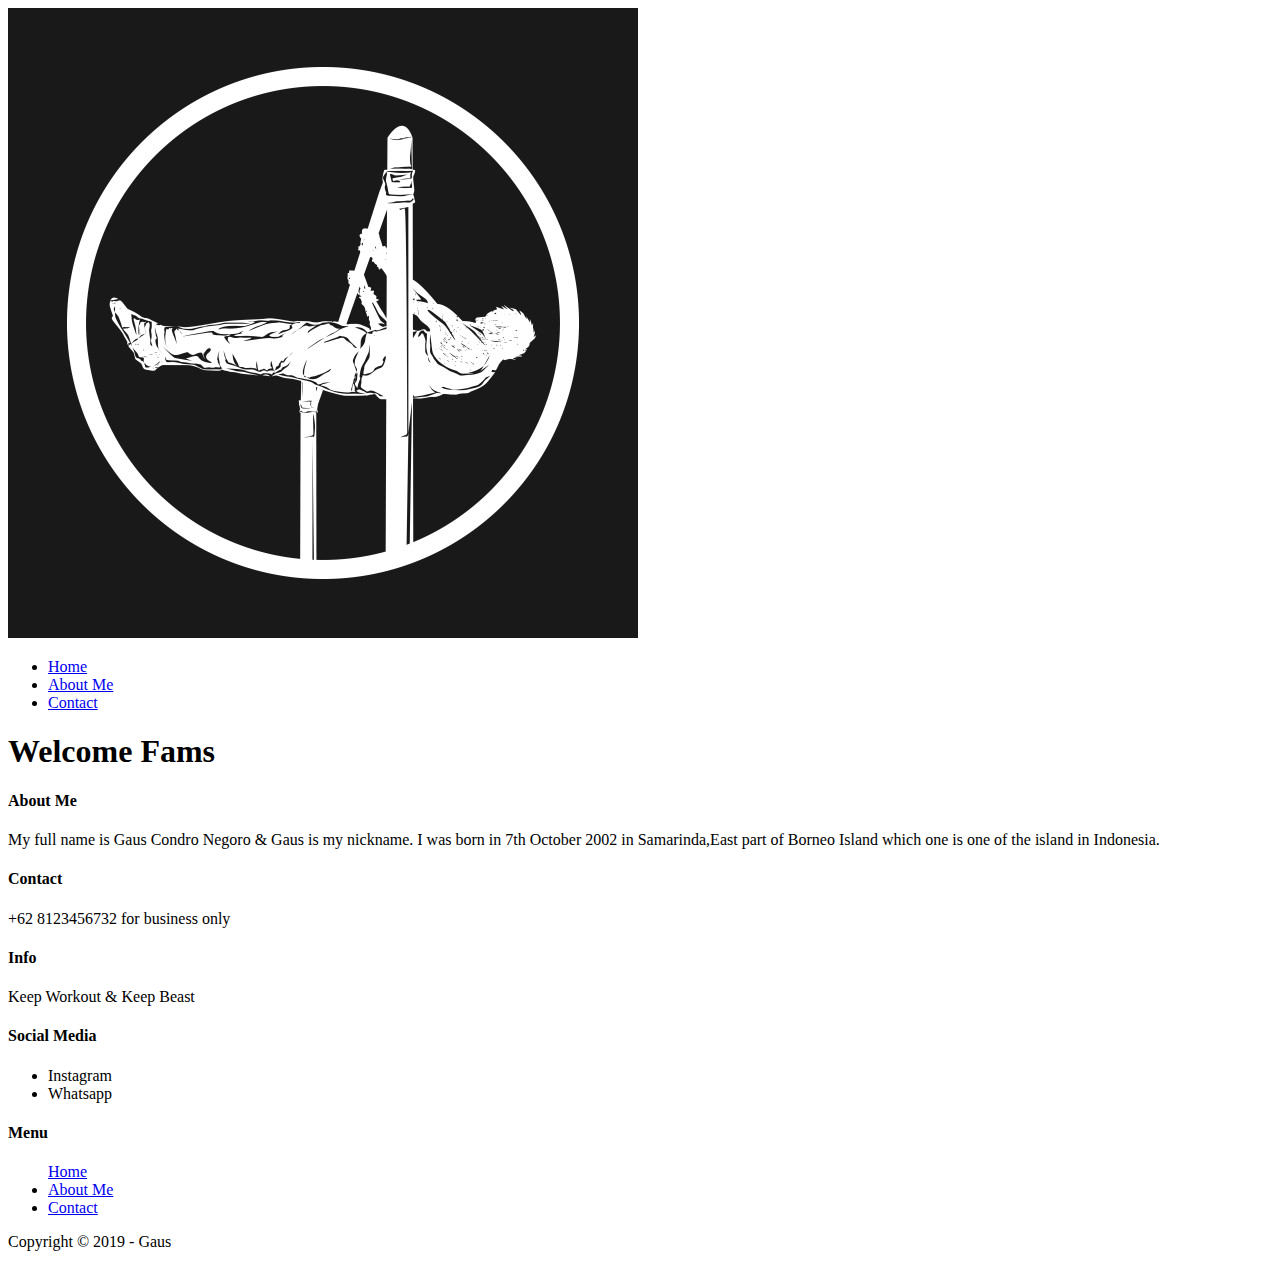
==== about-me.html @ 59e84eb4 "Add files via upload" ====
<!DOCTYPE html>
<html>
    <head>
        <title>About Me</title>
        <meta type="description" content="This site will describe about Several Calisthenics Equipment you should have">
    </head>
    <body>
        <!-- Start Logo-->
        <a href="index.html">
            <img src="images/logo.jpg">
        </a>
        <!-- End Logo-->

        <!-- Start Menu -->
        <ul>
            <li>
                <a href="home.html" title="Home">Home</a>
            </li>
            <li>
                <a href="about-me.html" title="About Me">About Me</a>
            </li>
            <li>
                <a href="contact.html" title="Contact">Contact</a>
            </li>
        </ul>
        <!-- End Menu -->

        <!-- Start Spotlight-->
        <h1>Welcome Fams</h1>
        <!-- End Spotlight -->

        <!-- Start Content -->
        <!-- About Me -->
        <h4>About Me</h4>
        <p>My full name is Gaus Condro Negoro & Gaus is my nickname. I was born in 7th October 2002 in Samarinda,East part of Borneo Island which one is one of the island in Indonesia.
        </p>

        <!-- Contact -->
        <h4>Contact</h4>
        <p>+62 8123456732 for business only</p>
        <!-- End Content -->

        <!-- Start Footer -->
        <h4>Info</h4>
        <p>Keep Workout & Keep Beast</p>

        <h4>Social Media</h4>
        <ul>
            <li>
                Instagram
            </li>
            <li>
                Whatsapp
            </li>
        </ul>
        <h4>Menu</h4>
        <ul>
            <a href="home.html" title="Home">Home</a>
            </li>
            <li>
                <a href="about-me.html" title="About Me">About Me</a>
            </li>
            <li>
            <a href="contact.html" title="Contact">Contact</a>
            </li>
        </ul>
        <!-- Start Copyright -->
        <p>Copyright &copy; 2019 - Gaus</p>
        <!--End Copyright -->
        <!-- End Footer -->

    </body>
</html>
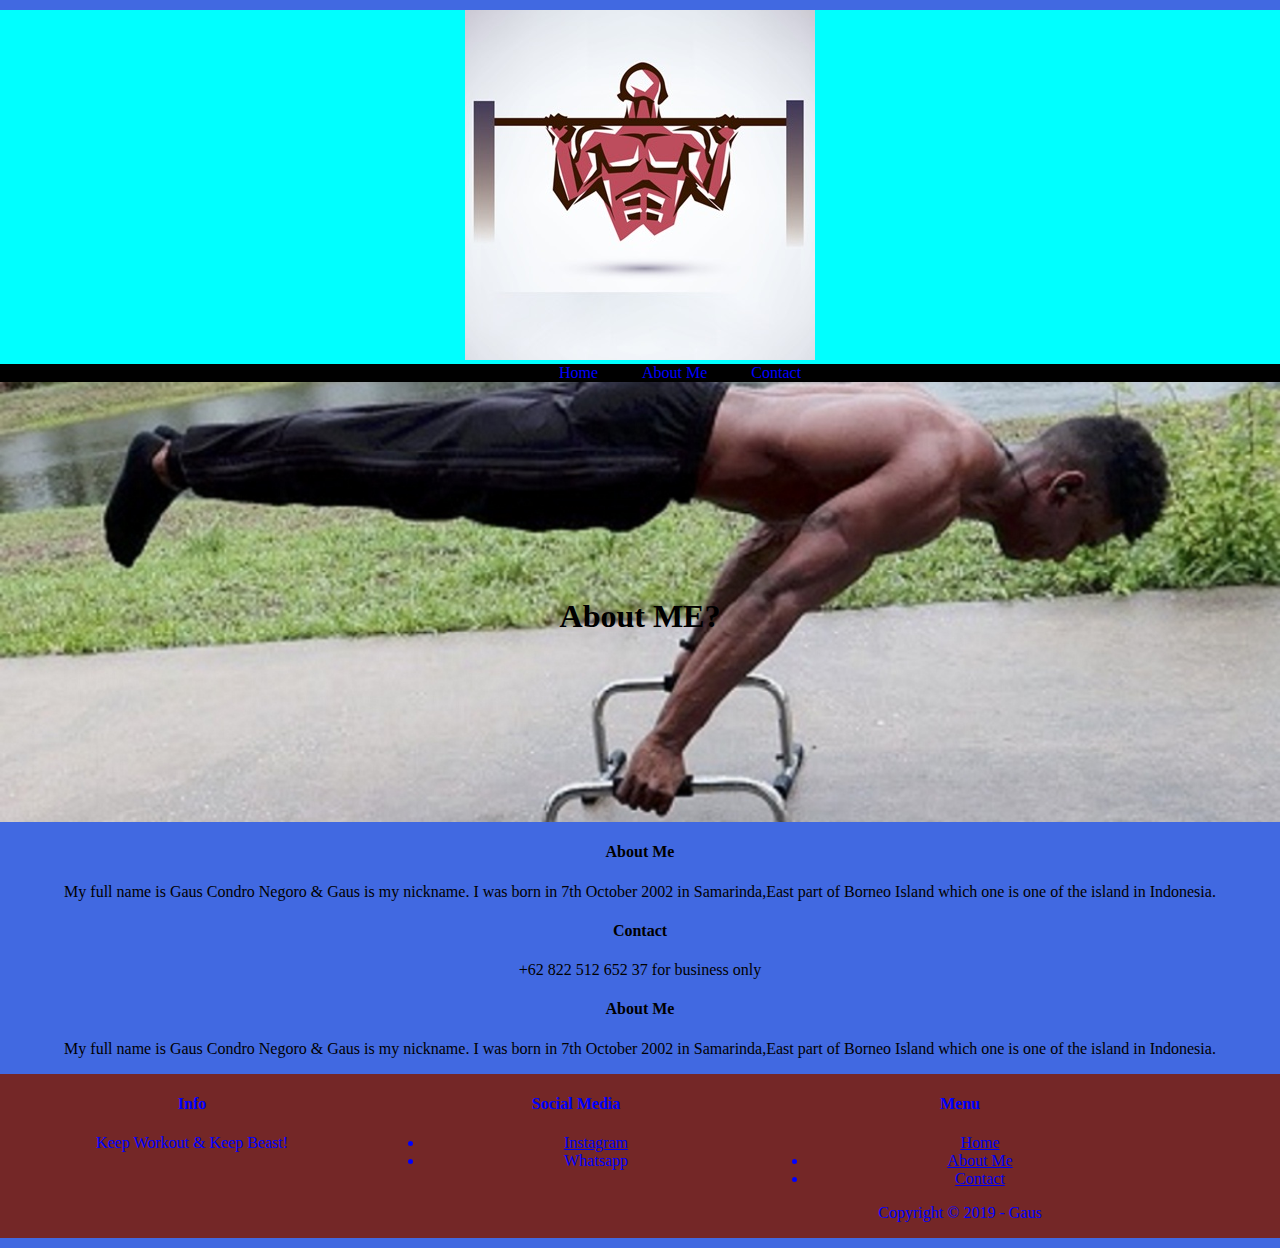
==== commit 13c4d927: "Add files via upload" ====
--- a/about-me.html
+++ b/about-me.html
@@ -1,73 +1,105 @@
 <!DOCTYPE html>
 <html>
     <head>
-        <title>About Me</title>
+        <title>The Essentials</title>
         <meta type="description" content="This site will describe about Several Calisthenics Equipment you should have">
+        <link rel="shortcut icon" href="images/logo.ico">
+        <link rel="stylesheet" href="CSS/style.css">
+
     </head>
     <body>
-        <!-- Start Logo-->
-        <a href="index.html">
-            <img src="images/logo.jpg">
-        </a>
-        <!-- End Logo-->
+            <div class="container">
+                <div class="header">
+            <!-- Start Logo-->
+            <a href="index.html">
+                    <img src="images/her.jpg">
+                </a>
+                <!-- End Logo-->
 
-        <!-- Start Menu -->
-        <ul>
-            <li>
-                <a href="home.html" title="Home">Home</a>
-            </li>
-            <li>
-                <a href="about-me.html" title="About Me">About Me</a>
-            </li>
-            <li>
+                <!-- Start Menu -->
+            <div class="menu">
+                <ul>
+                    <li>
+                        <a href="home.html" title="Home">Home</a>
+                    </li>
+                    <li>
+                        <a href="about-me.html" title="About Me">About Me</a>
+                    </li>
+                    <li>
+                        <a href="contact.html" title="Contact">Contact</a>
+                    </li>
+                </ul>
+            </div>
+           <!-- End Menu -->
+        </div>
+        <!-- Start Content -->
+        <div class="content">
+            <!-- Start Spotlight-->
+            <div class="spotlight"></dv>
+                <h1>About ME?</h1>
+            </div>
+        </div>
+            <!-- End Spotlight -->
+
+            <div class="box 1">
+                <!-- About Me -->
+                <h4>About Me</h4>
+                <p>My full name is Gaus Condro Negoro & Gaus is my nickname. I was born in 7th October 2002 in Samarinda,East part of Borneo Island which one is one of the island in Indonesia.
+                </p>
+            </div>
+
+            <div class="box 2">
+                <!-- Contact -->
+                <div class="contact">
+                        <h4>Contact</h4>
+                        <p>+62 822 512 652 37 for business only</p>
+            </div>
+            <!-- Start Content -->
+            <div class="content">
+                <!-- About Me -->
+                <h4>About Me</h4>
+                <p>My full name is Gaus Condro Negoro & Gaus is my nickname. I was born in 7th October 2002 in Samarinda,East part of Borneo Island which one is one of the island in Indonesia.
+                </p>
+            </div>
+            <!-- End Content -->
+
+            <!-- Start Footer -->
+            <div class="footer">
+                <!-- Col 1 -->
+                <div class="col-1">
+                        <h4>Info</h4>
+                        <p>Keep Workout & Keep Beast!</p>
+            </div>
+                <!-- Col 2 -->
+                <div class="col-2">
+            <h4>Social Media</h4>
+            <ul>
+                <li>
+                    <a href="https://www.instagram.com/gauscndro__/" title="">Instagram</a>
+                </li>
+                <li>
+                    Whatsapp
+                </li>
+            </ul>
+            </div>
+                <!-- Col 3 -->
+                <div class="col-3">
+            <h4>Menu</h4>
+            <ul>
+                <a href="index.html" title="Home">Home</a>
+                </li>
+                <li>
+                    <a href="about-me.html" title="About Me">About Me</a>
+                </li>
+                <li>
                 <a href="contact.html" title="Contact">Contact</a>
-            </li>
-        </ul>
-        <!-- End Menu -->
-
-        <!-- Start Spotlight-->
-        <h1>Welcome Fams</h1>
-        <!-- End Spotlight -->
-
-        <!-- Start Content -->
-        <!-- About Me -->
-        <h4>About Me</h4>
-        <p>My full name is Gaus Condro Negoro & Gaus is my nickname. I was born in 7th October 2002 in Samarinda,East part of Borneo Island which one is one of the island in Indonesia.
-        </p>
-
-        <!-- Contact -->
-        <h4>Contact</h4>
-        <p>+62 8123456732 for business only</p>
-        <!-- End Content -->
-
-        <!-- Start Footer -->
-        <h4>Info</h4>
-        <p>Keep Workout & Keep Beast</p>
-
-        <h4>Social Media</h4>
-        <ul>
-            <li>
-                Instagram
-            </li>
-            <li>
-                Whatsapp
-            </li>
-        </ul>
-        <h4>Menu</h4>
-        <ul>
-            <a href="home.html" title="Home">Home</a>
-            </li>
-            <li>
-                <a href="about-me.html" title="About Me">About Me</a>
-            </li>
-            <li>
-            <a href="contact.html" title="Contact">Contact</a>
-            </li>
-        </ul>
-        <!-- Start Copyright -->
-        <p>Copyright &copy; 2019 - Gaus</p>
-        <!--End Copyright -->
-        <!-- End Footer -->
-
+                </li>
+            </ul>
+            <!-- Start Copyright -->
+            <p>Copyright &copy; 2019 - Gaus</p>
+            <!--End Copyright -->
+            <!-- End Footer -->
+        </div>
+    </div>
     </body>
 </html>
--- a/CSS/style.css
+++ b/CSS/style.css
@@ -0,0 +1,149 @@
+body {
+    margin: 0;
+    text-align: center;
+    font-family: Cambria, Cochin, Georgia, Times, 'Times New Roman', serif;
+    background-color: royalblue;
+}
+
+.container {
+    width: 100%;
+    overflow: auto;
+    margin: 10px auto;
+}
+.container-box {
+    width: 90%;
+    overflow: auto;
+    margin: 10px auto;
+}
+
+/*
+---------
+Start Header
+*/
+
+.header {
+    text-align: center;
+    background-color:cyan;
+}
+
+.menu ul {
+    background-color: black;
+    margin: 0px;
+    padding: 5px 0px tpx 30px;
+    overflow: auto;
+}
+
+.menu li {
+    display: inline;
+    margin-left: 40px;
+}
+
+.menu li a {
+    color: blue;
+    text-decoration: none;
+}
+
+.menu li a:hover {
+    color: black;
+    background-color: crimson;
+    margin: auto;
+    padding: 20px 0px 20px 0px;
+}
+/*
+----------
+End Header
+*/
+
+/*
+Start Content
+-------------
+*/
+
+/*Start Spotlight*/
+.spotlight {
+    background-image: url("../images/parallettes - Copy.jpg");
+    background-position: center;
+    background-repeat: no-repeat;
+    background-size: cover;
+    position: relative;
+    overflow: auto;
+    height: 400px;
+    padding: 20px 0;
+}
+
+.spotlight h1 {
+    color: blue;
+    width: 450px;
+    height: 50px;
+    text-align: center;
+    position: absolute;
+    top: 50%;
+    left: 50%;
+    transform: translate( -50%, -50%);
+    color:black;
+}
+/* End Spotlight */
+
+/* Start Box 1 */
+.box-1 {
+    overflow: auto;
+    background-color: black;
+    padding: 20px 0;
+    text align: center;
+}
+/* End Box 1 */
+
+/* Start Box 2 */
+.box-2 {
+    overflow: auto;
+    background-color: blue;
+    padding: 20px 0;
+    text-align: center;
+}
+/* End Box 2*/
+
+/* Start Box 3 */
+.box-3 {
+    overflow: auto;
+    background-color: cyan;
+    padding: 20px 0;
+    text-align: center;
+}
+/* End Box 3 */
+
+/*
+-----------
+End Content
+*/
+
+
+
+/*
+Start footer
+------------
+*/
+
+.footer{
+    overflow: auto;
+    background-color:rgb(116, 39, 39);
+    color: blue;
+}
+
+.copyright {
+    color: red;
+    overflow: auto;
+    background: black;
+    text-align: center;
+    padding: 5px;
+}
+.col-1, .col-2, .col-3 {
+    float: left;
+}
+.col-1, .col-2, .col-3 {
+    width: 30%;
+}
+
+/* 
+----------
+End Footer
+*/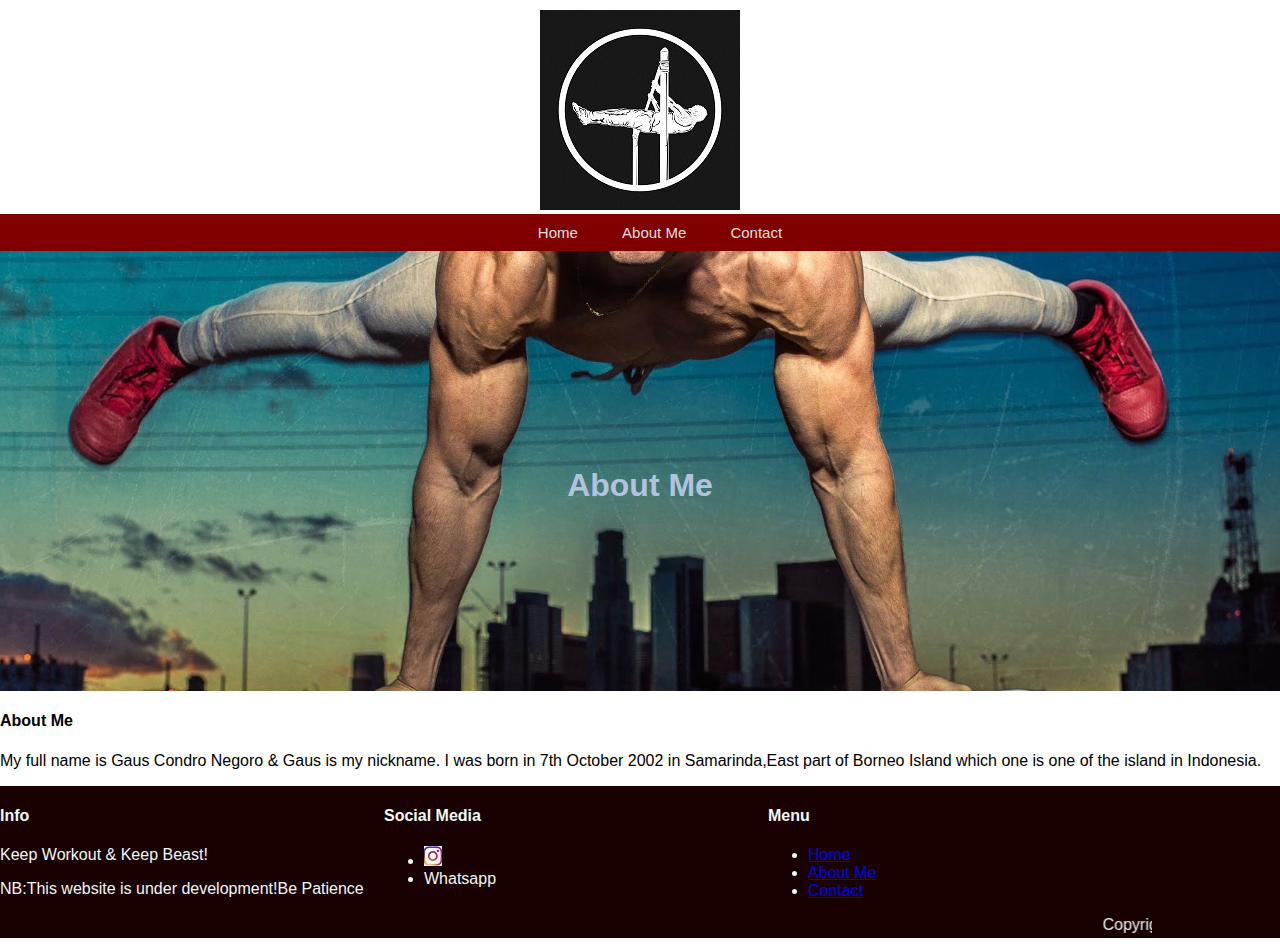
==== commit ac70481d: "Add files via upload" ====
--- a/about-me.html
+++ b/about-me.html
@@ -1,10 +1,10 @@
 <!DOCTYPE html>
 <html>
     <head>
-        <title>The Essentials</title>
+        <title>About Me</title>
         <meta type="description" content="This site will describe about Several Calisthenics Equipment you should have">
         <link rel="shortcut icon" href="images/logo.ico">
-        <link rel="stylesheet" href="CSS/style.css">
+        <link rel="stylesheet" href="CSS/style1.css">
 
     </head>
     <body>
@@ -12,7 +12,7 @@
                 <div class="header">
             <!-- Start Logo-->
             <a href="index.html">
-                    <img src="images/her.jpg">
+                    <img src="images/logo - Copy.jpg">
                 </a>
                 <!-- End Logo-->
 
@@ -36,31 +36,15 @@
         <div class="content">
             <!-- Start Spotlight-->
             <div class="spotlight"></dv>
-                <h1>About ME?</h1>
+                <h1>About Me</h1>
             </div>
         </div>
             <!-- End Spotlight -->
+                <!-- About Me -->
 
-            <div class="box 1">
-                <!-- About Me -->
                 <h4>About Me</h4>
                 <p>My full name is Gaus Condro Negoro & Gaus is my nickname. I was born in 7th October 2002 in Samarinda,East part of Borneo Island which one is one of the island in Indonesia.
                 </p>
-            </div>
-
-            <div class="box 2">
-                <!-- Contact -->
-                <div class="contact">
-                        <h4>Contact</h4>
-                        <p>+62 822 512 652 37 for business only</p>
-            </div>
-            <!-- Start Content -->
-            <div class="content">
-                <!-- About Me -->
-                <h4>About Me</h4>
-                <p>My full name is Gaus Condro Negoro & Gaus is my nickname. I was born in 7th October 2002 in Samarinda,East part of Borneo Island which one is one of the island in Indonesia.
-                </p>
-            </div>
             <!-- End Content -->
 
             <!-- Start Footer -->
@@ -69,16 +53,18 @@
                 <div class="col-1">
                         <h4>Info</h4>
                         <p>Keep Workout & Keep Beast!</p>
+                        <p>NB:This website is under development!Be Patience</p>
             </div>
                 <!-- Col 2 -->
                 <div class="col-2">
             <h4>Social Media</h4>
             <ul>
                 <li>
-                    <a href="https://www.instagram.com/gauscndro__/" title="">Instagram</a>
+                    <a href="https://www.instagram.com/gauscndro__/" title="Instagram"><img src="images/ig.jpg"></a>
                 </li>
                 <li>
                     Whatsapp
+
                 </li>
             </ul>
             </div>
@@ -86,8 +72,9 @@
                 <div class="col-3">
             <h4>Menu</h4>
             <ul>
+            <li>
                 <a href="index.html" title="Home">Home</a>
-                </li>
+            </li>
                 <li>
                     <a href="about-me.html" title="About Me">About Me</a>
                 </li>
@@ -96,7 +83,7 @@
                 </li>
             </ul>
             <!-- Start Copyright -->
-            <p>Copyright &copy; 2019 - Gaus</p>
+            <marquee loop="5">Copyright &copy; 2019 - Gaus</marquee>
             <!--End Copyright -->
             <!-- End Footer -->
         </div>
--- a/CSS/style1.css
+++ b/CSS/style1.css
@@ -0,0 +1,144 @@
+body {
+    margin: 0;
+    font-family: 'Segoe UI', Tahoma, Geneva, Verdana, sans-serif;
+  }
+  .container{
+      width: 100%;
+      overflow: auto;
+      margin: 10px auto;
+  }
+  .container-box{
+      width: 90%;
+      overflow: auto;
+      margin: 10px auto;
+  }
+  /*
+  Start Header
+  ----------
+  */
+  
+  .header{
+      text-align: center;
+  }
+  
+  .menu ul {
+      font-size: 15px;
+      background-color: maroon;
+      margin: auto;
+      padding:10px 0px 10px 0px;
+      overflow: auto;
+  }
+  
+  .menu li {
+      display: initial;
+      margin-left: 40px;
+  }
+  
+  .menu li a {
+      color:rgb(228, 222, 222);
+      text-decoration: none;
+  }
+  
+  .menu li a:hover {
+      color: rgb(248, 246, 246);
+      background-color: crimson;
+      margin: auto;
+      padding: 10px 0px 10px  0px;
+  }
+  /*
+  ----------
+  End Header
+  */
+  
+  /*
+  Start Content
+  -----------
+  */
+  
+  /*Start SpotLight*/
+  .spotlight {
+      background-image: url("../images/cali1.jpg");
+      background-position: center;
+      background-repeat: no-repeat;
+      background-size: cover;
+      position: relative;
+      height: 400px;
+      padding: 20px 0;
+      background-attachment: fixed;
+  }
+  
+  .spotlight h1 {
+      color: lightgoldenrodyellow;
+      width: 450px;
+      height: 50px;
+      text-align: center;
+      position: absolute;
+      top: 50%;
+      left: 50%;
+      transform: translate(-50%,-50%);
+      color: lightsteelblue;
+  }
+  /*End SpotLight*/
+  
+  /*Start Box 1*/
+  .box-1{
+      overflow: auto;
+      background-color: lightblue;
+      padding: 20px 0;
+      text-align: center;
+  }
+  /* End Box 1*/
+  
+  /* Start Box 2 */
+  .box-2{
+      overflow: auto;
+      background-color: white;
+      padding: 20px 0;
+      text-align: center;
+  }
+  /* End Box 2 */
+  
+  /* Start Box 3 */
+  .box-3{
+      overflow: auto;
+      background-color: white;
+      padding: 5px 0;
+      text-align: center;
+  }
+  /* End Box 3 */
+  
+  /*
+  -----------
+  End Content
+  */
+  
+  
+  /*
+  Start Footer
+  -----------
+  */
+  
+  .footer{
+      overflow: auto;
+      background-color: rgb(26, 1, 1);
+      color: rgb(239, 247, 247);
+  }
+  
+  .copyright{
+      color: azure;
+      overflow: auto;
+      background-color: rgb(14, 0, 0);
+      text-align: center;
+      padding: 5px;
+  }
+  .col-2,.col-1,.col-3{
+      float: left;
+  }
+  .col-2,.col-1,.col-3{
+      width: 30%;
+  }
+  
+  /*
+  ----------
+  End Footer
+  /*